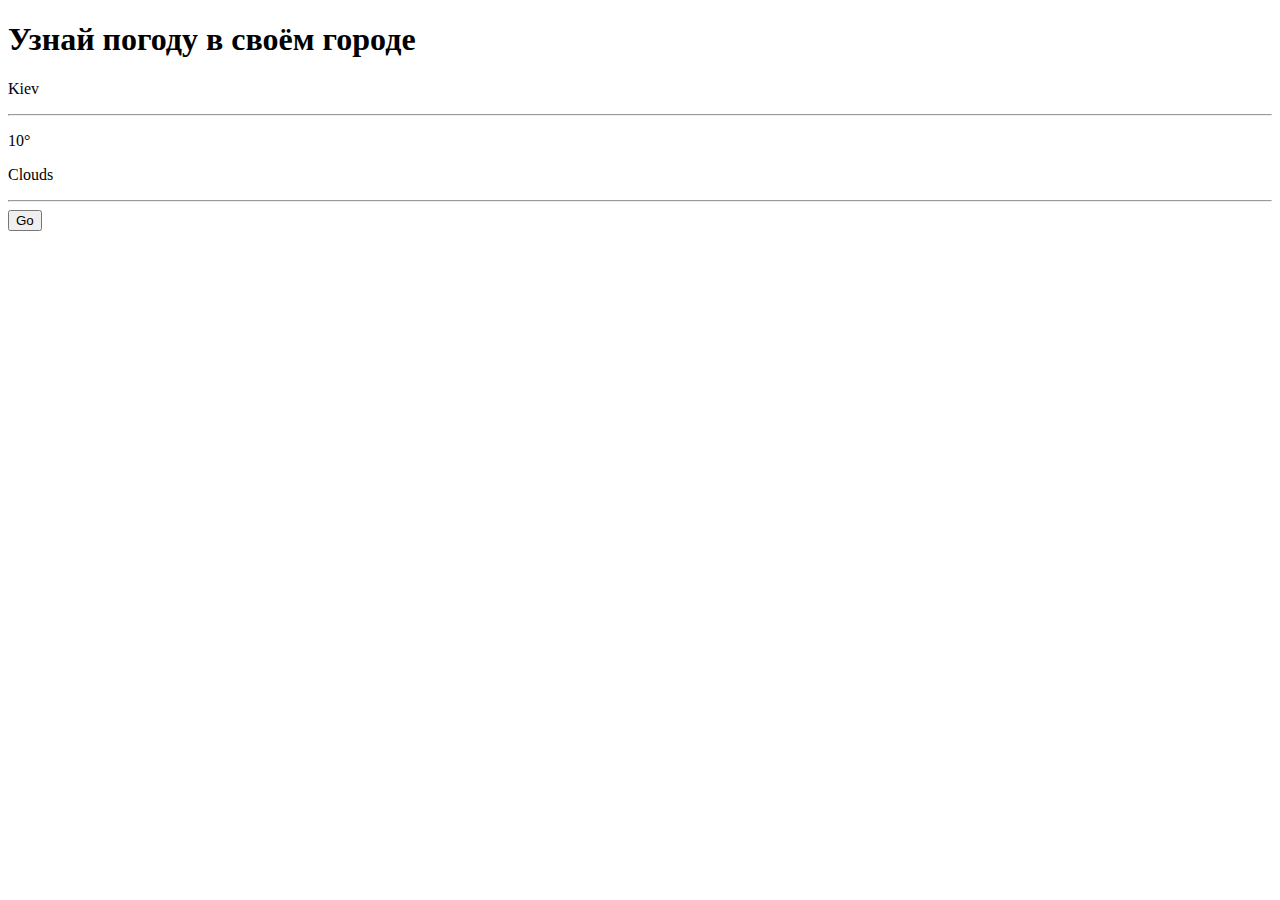
==== lesson14(practiks_API_radio)/project_api_14/index.html @ 5a87b947 "14" ====
<!DOCTYPE html>
<html lang="en">

<head>
	<meta charset="UTF-8">
	<meta name="viewport" content="width=device-width, initial-scale=1.0">
	<title>Your weather</title>
	<link rel="stylesheet" href="css/style.css">
</head>

<body>
	<div class="container">
		<h1>Узнай погоду в своём городе</h1>
		<section class="weather">
			<div class="weather__row">
				<div class="weather__column">
					<p class="weather__cityname">Kiev</p>
					<hr>
					<p class="weather__deg">10&deg;</p>
					<p class="weather__text">Clouds</p>
					<hr>
					<div class="weather__features">
						<div class="weather__featuresitem cloud"></div>
						<div class="weather__featuresitem wings"></div>
					</div>
					<button class="weather__button">Go</button>
				</div>
			</div>
		</section>
	</div>






	<script src="js/script.js"></script>
</body>

</html>
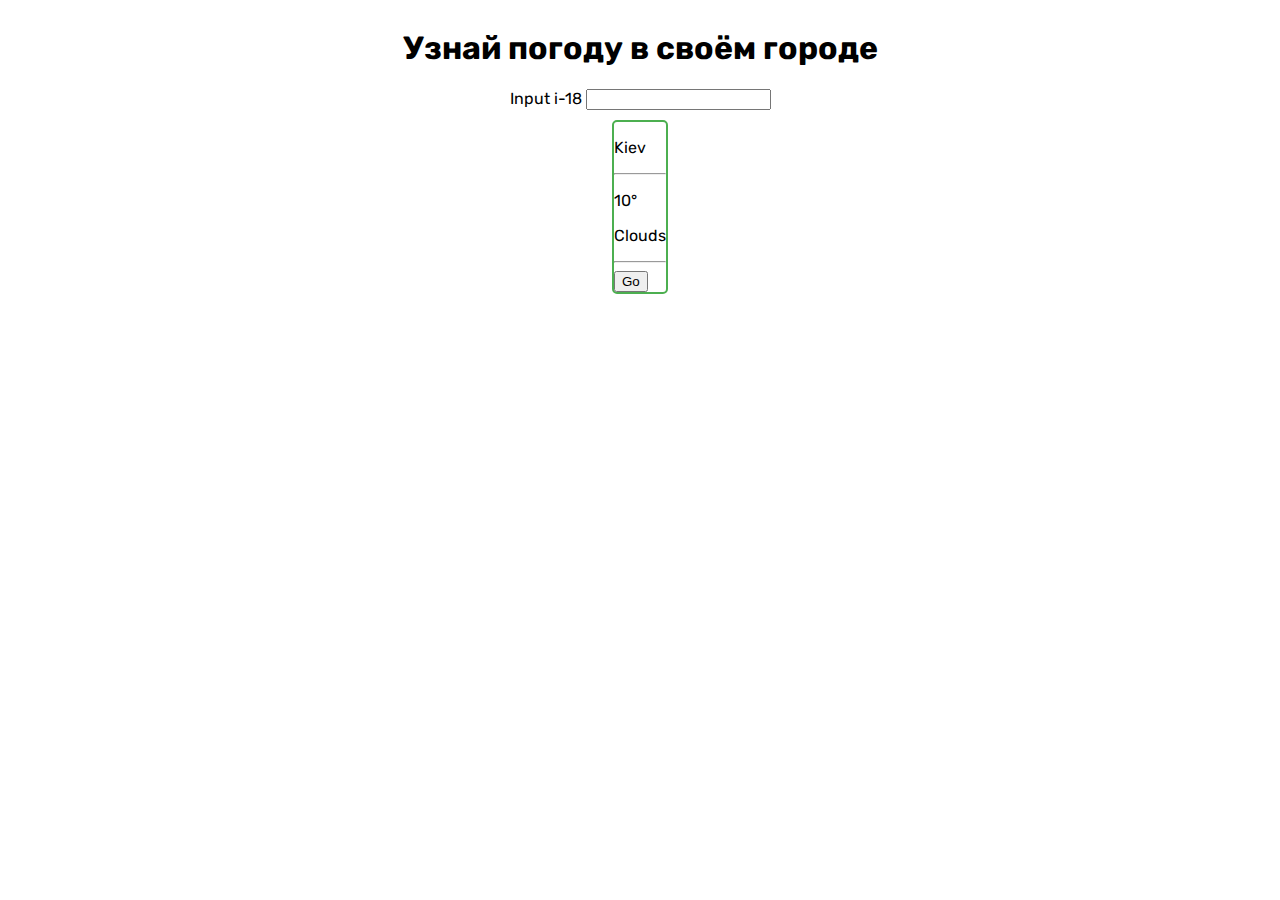
==== commit 6e02bb7c: "14,1" ====
--- a/lesson14(practiks_API_radio)/project_api_14/index.html
+++ b/lesson14(practiks_API_radio)/project_api_14/index.html
@@ -11,6 +11,9 @@
 <body>
 	<div class="container">
 		<h1>Узнай погоду в своём городе</h1>
+		<div class="form-control">Input i-18
+			<input type="text" class="i-18">
+		</div>
 		<section class="weather">
 			<div class="weather__row">
 				<div class="weather__column">
--- a/lesson14(practiks_API_radio)/project_api_14/css/style.css
+++ b/lesson14(practiks_API_radio)/project_api_14/css/style.css
@@ -0,0 +1,37 @@
+@import url("https://fonts.googleapis.com/css2?family=Rubik:wght@300;400;700&display=swap");
+.container {
+	max-width: 880px;
+	margin: 0 auto;
+	display: flex;
+	flex-basis: 0 0 200px;
+	flex-direction: column;
+	align-items: center;
+	font-family: "Rubik", sans-serif;
+}
+h1 {
+}
+.weather {
+	margin: 10px;
+	border: solid 2px #4caf50;
+	border-radius: 5px;
+}
+.weather__row {
+}
+.weather__column {
+}
+.weather__cityname {
+}
+.weather__deg {
+}
+.weather__text {
+}
+.weather__features {
+}
+.weather__featuresitem {
+}
+.cloud {
+}
+.wings {
+}
+.weather__button {
+}
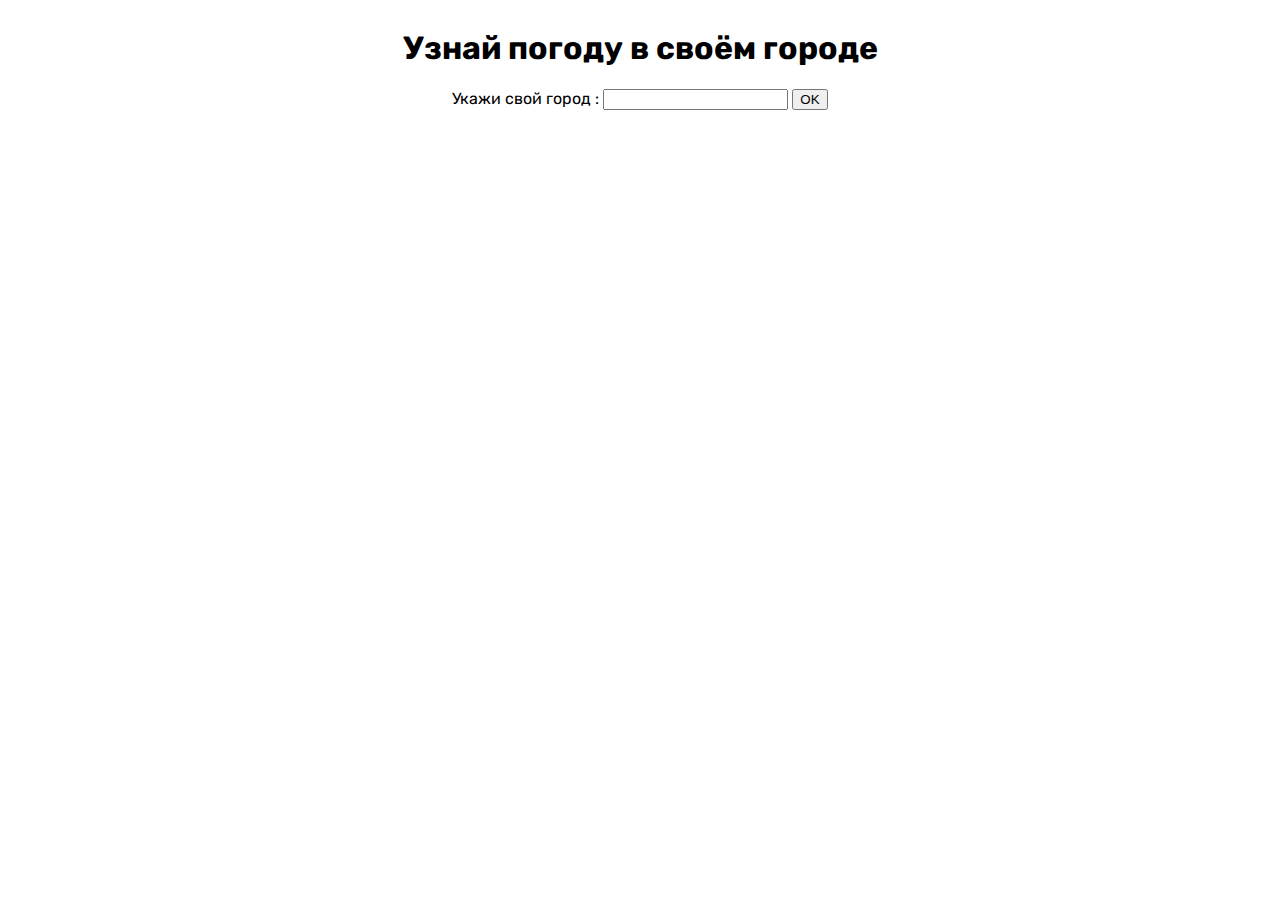
==== commit bb175faf: "commit" ====
--- a/lesson14(practiks_API_radio)/project_api_14/index.html
+++ b/lesson14(practiks_API_radio)/project_api_14/index.html
@@ -11,31 +11,50 @@
 <body>
 	<div class="container">
 		<h1>Узнай погоду в своём городе</h1>
-		<div class="form-control">Input i-18
+		<div class="form-control">Укажи свой город :
 			<input type="text" class="i-18">
+			<button class="form-control__btn">OK</button>
 		</div>
-		<section class="weather">
-			<div class="weather__row">
-				<div class="weather__column">
-					<p class="weather__cityname">Kiev</p>
-					<hr>
-					<p class="weather__deg">10&deg;</p>
-					<p class="weather__text">Clouds</p>
-					<hr>
-					<div class="weather__features">
-						<div class="weather__featuresitem cloud"></div>
-						<div class="weather__featuresitem wings"></div>
+		<div class="section__wrap">
+			<section class="weather">
+				<div class="weather__row">
+					<div class="weather__column">
+						<p class="weather__cityname">Kiev</p>
+						<hr>
+						<p class="weather__deg">10&deg;</p>
+						<p class="weather__text">Clouds</p>
+						<hr>
+						<div class="weather__features">
+							<div class="weather__featuresitem cloud"></div>
+							<div class="weather__featuresitem wings"></div>
+						</div>
 					</div>
-					<button class="weather__button">Go</button>
 				</div>
-			</div>
-		</section>
+			</section>
+		</div>
+		<div class="buttonsec">
+			<button class="butplus">+</button>
+			<button class="butminus">-</button>
+		</div>
+		
 	</div>
 
-
-
-
-
+	<div class="popup">
+		<div class="popup__wrap">
+			<div class="selectwrap">
+				<select name="" id="sel" class="popup__select">
+					<option disabled >Выбери город</option>
+					<option value="Новосибирск">Новосибирск</option>
+					<option value="Москва" selected>Москва</option>
+					<option value="Хабаровск">Хабаровск</option>
+					<option value="Омск">Омск</option>
+					<option value="Санкт-Петербург">Санкт-Петербург</option>
+					<option value="Владивосток">Владивосток</option>
+				</select>
+				<button class="popup__close">Выбрать</button>
+			</div>
+		</div>
+	</div>
 
 	<script src="js/script.js"></script>
 </body>
--- a/lesson14(practiks_API_radio)/project_api_14/css/style.css
+++ b/lesson14(practiks_API_radio)/project_api_14/css/style.css
@@ -3,23 +3,36 @@
 	max-width: 880px;
 	margin: 0 auto;
 	display: flex;
-	flex-basis: 0 0 200px;
+	/*flex-basis: 0 0 200px;*/
 	flex-direction: column;
 	align-items: center;
 	font-family: "Rubik", sans-serif;
 }
 h1 {
 }
+.section__wrap {
+	/*border: 1px solid red;*/
+	display: none;
+	flex-direction: row;
+	flex-wrap: wrap;
+
+}
 .weather {
 	margin: 10px;
+	padding: 5px;
 	border: solid 2px #4caf50;
 	border-radius: 5px;
 }
 .weather__row {
 }
 .weather__column {
+	display: flex;
+	flex-direction: column;
+	justify-content: space-around;
+	align-items: center;
 }
 .weather__cityname {
+	cursor: pointer;
 }
 .weather__deg {
 }
@@ -35,3 +48,53 @@
 }
 .weather__button {
 }
+.buttonsec {
+	display: flex;
+	justify-content: space-around;
+
+}
+.butplus {
+	display: none;
+	border: solid 2px #4caf50;
+	border-radius: 5px;
+	margin: 5px;
+}
+.butminus {
+	display: none;
+	border: solid 2px #4caf50;
+	border-radius: 5px;
+	margin: 5px;
+}
+.popup {
+	display: none;
+	position: absolute;
+	top: 0;
+	right: 0;
+	width: 100%;
+	height:100%;
+	margin: auto;
+	background: #000;
+	border: 2px solid #4caf50;
+	opacity: 0.9
+
+}
+.popup__wrap {
+	position: relative;
+	display: flex;
+	justify-content: center;
+	height: 100%;
+
+}
+.selectwrap {
+	position: relative;
+	align-self: center;
+	
+}
+.popup__close {
+	color: red;
+	position: relative;
+	top: 40px;
+	left: -105px;
+	cursor: pointer;
+	align-self: center;
+}
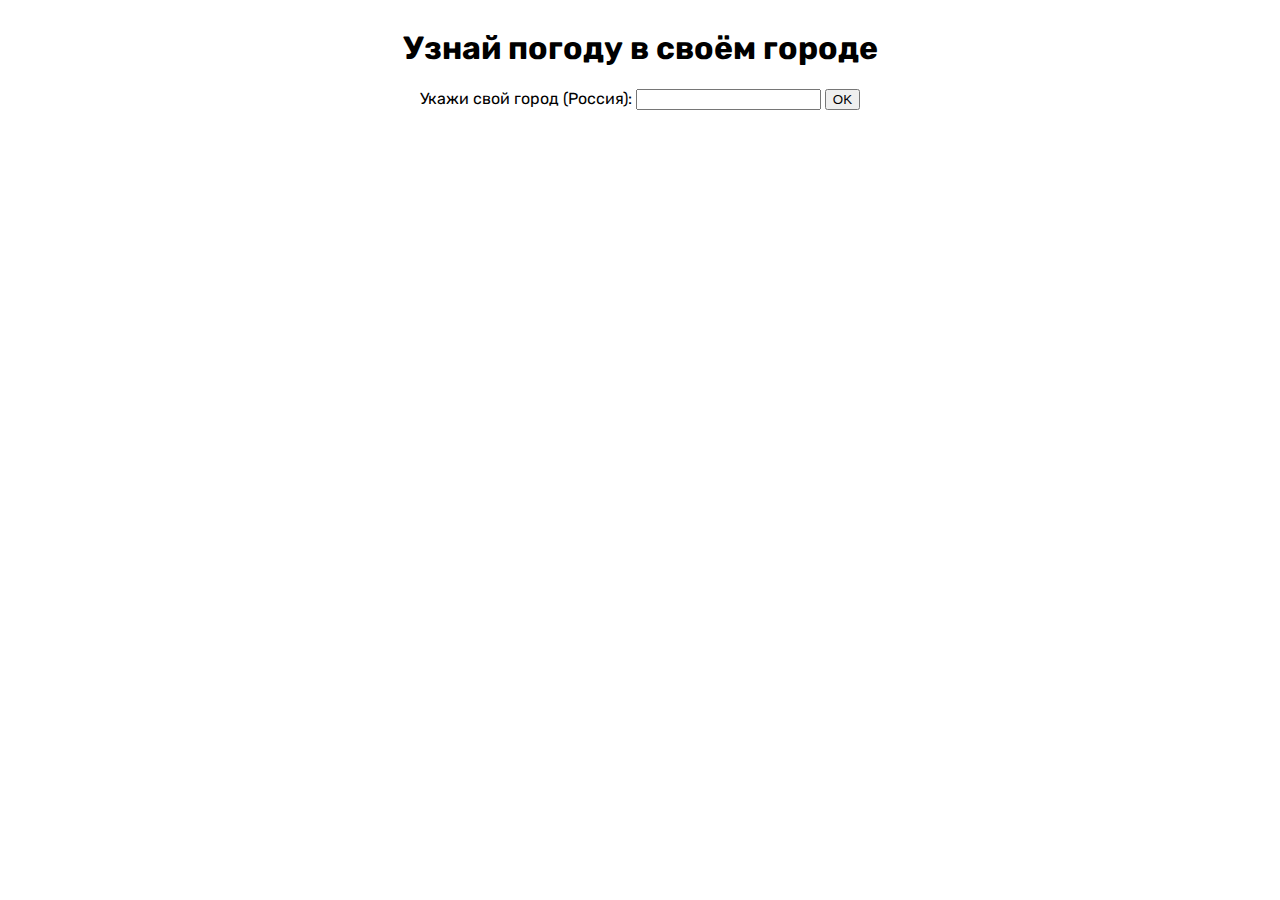
==== commit 768c7e13: "commit2" ====
--- a/lesson14(practiks_API_radio)/project_api_14/index.html
+++ b/lesson14(practiks_API_radio)/project_api_14/index.html
@@ -11,7 +11,7 @@
 <body>
 	<div class="container">
 		<h1>Узнай погоду в своём городе</h1>
-		<div class="form-control">Укажи свой город :
+		<div class="form-control">Укажи свой город (Россия):
 			<input type="text" class="i-18">
 			<button class="form-control__btn">OK</button>
 		</div>
@@ -42,7 +42,7 @@
 	<div class="popup">
 		<div class="popup__wrap">
 			<div class="selectwrap">
-				<select name="" id="sel" class="popup__select">
+				<!-- <select name="" id="sel" class="popup__select">
 					<option disabled >Выбери город</option>
 					<option value="Новосибирск">Новосибирск</option>
 					<option value="Москва" selected>Москва</option>
@@ -50,8 +50,12 @@
 					<option value="Омск">Омск</option>
 					<option value="Санкт-Петербург">Санкт-Петербург</option>
 					<option value="Владивосток">Владивосток</option>
-				</select>
-				<button class="popup__close">Выбрать</button>
+				</select> -->
+				<div class="form-control-popup">Укажи город (Россия) :
+					<input type="text" class="i-18pop" id="selpop">
+					<button class="popup__close">Выбрать</button>
+				</div>
+				
 			</div>
 		</div>
 	</div>
--- a/lesson14(practiks_API_radio)/project_api_14/css/style.css
+++ b/lesson14(practiks_API_radio)/project_api_14/css/style.css
@@ -9,6 +9,9 @@
 	font-family: "Rubik", sans-serif;
 }
 h1 {
+}
+hr {
+	width: 100%;
 }
 .section__wrap {
 	/*border: 1px solid red;*/
@@ -94,7 +97,15 @@
 	color: red;
 	position: relative;
 	top: 40px;
-	left: -105px;
+	left: 0;
 	cursor: pointer;
 	align-self: center;
 }
+.form-control-popup {
+	color: #fff;
+	display: flex;
+	flex-direction: column;
+}
+.i-18pop {
+	margin-top: 5px;
+}
